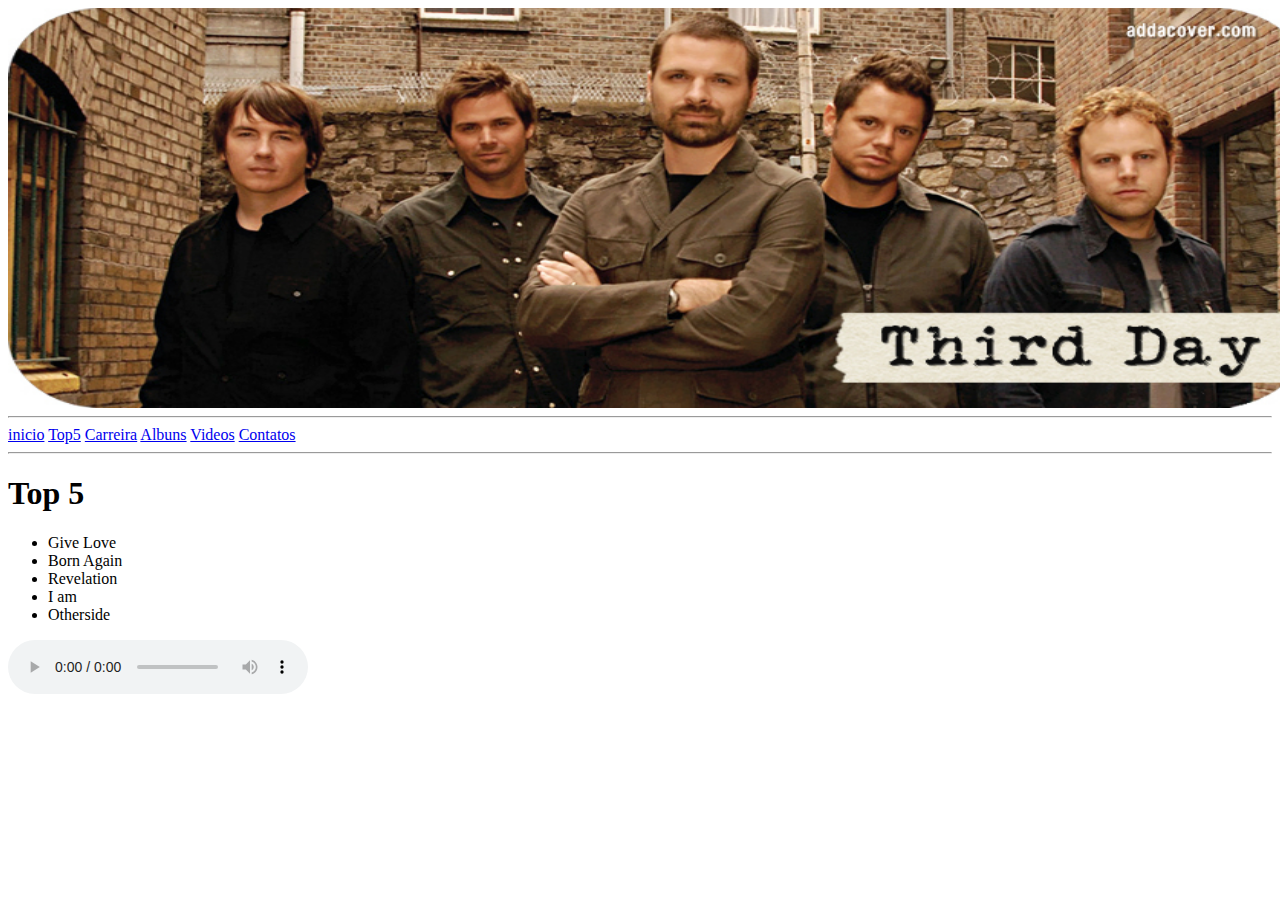
==== page1.html @ bf8ccc5d "1" ====
<html>
	<body>
		<img src="foto.jpg"width="1300"height="400"/>
	<hr/>
		<a href="index.html">inicio</a>
		<a href="page1.html">Top5</a>
		<a href="page2.html">Carreira</a>
		<a href="page3.html">Albuns</a>
		<a href="page4.html">Videos</a>
		<a href="page5.html">Contatos</a>
	<hr/>
		<h1>Top 5</h1>
			<ul>
				<li>Give Love</li>
				<li>Born Again</li>
				<li>Revelation</li>
				<li>I am</li>
				<li>Otherside</li>
				
			</ul>
			<audio controls="controls">
				
				<source src="give.mp3" type="audio/mpeg"/>
				<source src="born.mp3" type="audio/mpeg"/>
				<source src="revelation.mp3" type="audio/mpeg"/>
				<source src="i am.mp3" type="audio/ogg"/>
				<source src="otherside.mp3" type="audio/mpeg"/>
			</audio>
			
		
		
		
	</body>
</html>
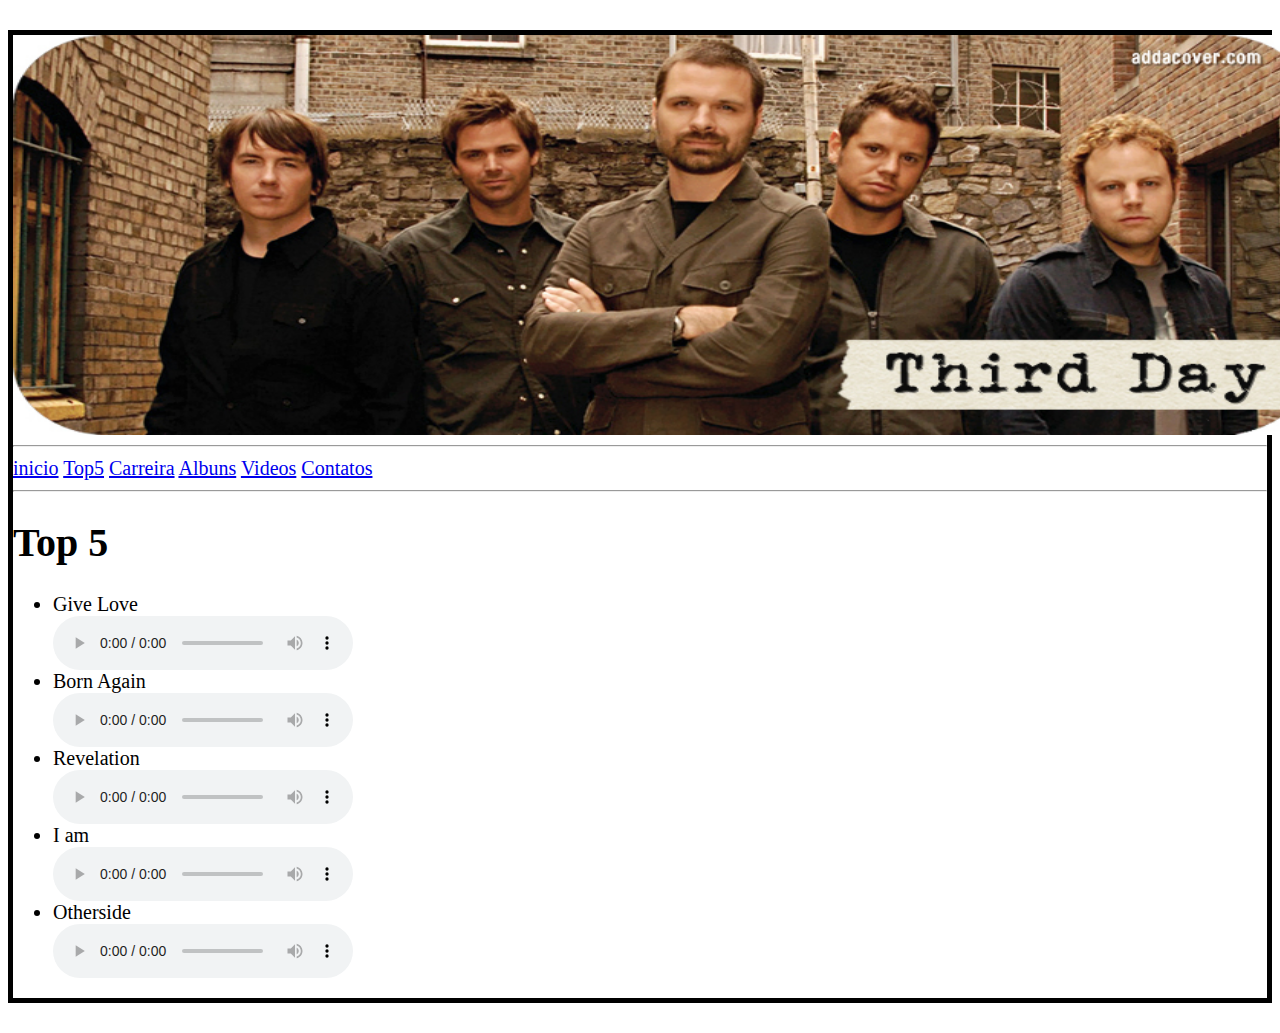
==== commit 4c4e8244: "first commit" ====
--- a/page1.html
+++ b/page1.html
@@ -1,4 +1,8 @@
 <html>
+	 <head>
+        <title></title>
+        <link rel="stylesheet" type="text/css" href="estilo.css">
+    </head>
 	<body>
 		<img src="foto.jpg"width="1300"height="400"/>
 	<hr/>
@@ -12,19 +16,23 @@
 		<h1>Top 5</h1>
 			<ul>
 				<li>Give Love</li>
+				<audio controls="controls" src="give.mp3"></audio>
 				<li>Born Again</li>
+				<audio controls="controls" src="born.mp3"></audio>
 				<li>Revelation</li>
+				<audio controls="controls" src="revelation.mp3"></audio>
 				<li>I am</li>
+				<audio controls="controls" src="i am.mp3"></audio>
 				<li>Otherside</li>
+				<audio controls="controls" src="otherside.mp3"></audio>
 				
 			</ul>
-			<audio controls="controls">
+		
+		
+		
+		
+		
 				
-				<source src="give.mp3" type="audio/mpeg"/>
-				<source src="born.mp3" type="audio/mpeg"/>
-				<source src="revelation.mp3" type="audio/mpeg"/>
-				<source src="i am.mp3" type="audio/ogg"/>
-				<source src="otherside.mp3" type="audio/mpeg"/>
 			</audio>
 			
 		
--- a/estilo.css
+++ b/estilo.css
@@ -0,0 +1,13 @@
+body{ 
+	   font-family:alias;
+	   text-align:justify;
+	   font-size:20px;
+	   border-style: solid;
+	border-color: ;
+	border-width: 5px;
+	
+	margin-top:30px;
+	margin-bottom:30px;
+	
+	
+    }